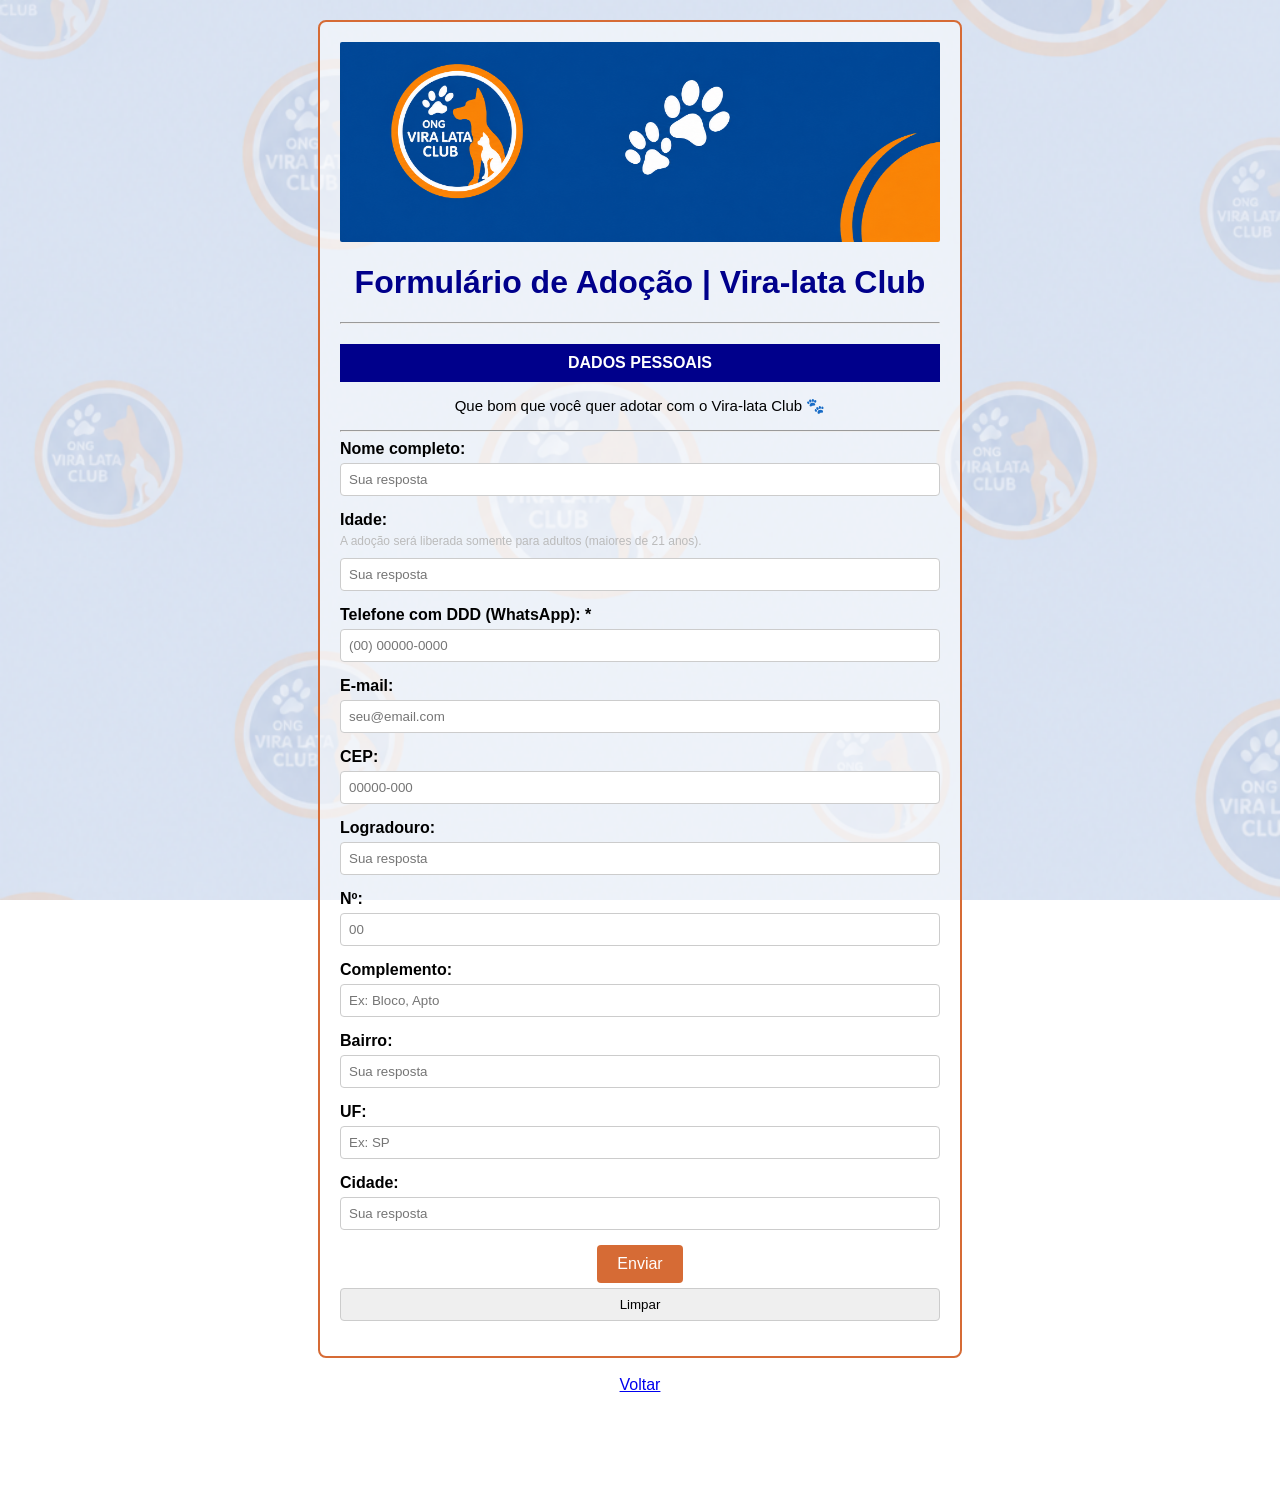
==== formulario.html @ 41cbb8f4 "Criado o Vira Lata Club" ====
<!DOCTYPE html>
<html lang="pt-br">
<head>
    <meta charset="UTF-8">
    <meta name="viewport" content="width=device-width, initial-scale=1.0">
    <title>Formulário de Adoção</title>
    <script src="form.js" defer></script>
   <style>
    body {font-family: Arial, sans-serif; background-image:url('fundo-pet.png');
            background-size: cover;          /* Cobre a tela toda */
            background-position: center;     /* Centraliza a imagem */
            background-attachment: fixed;    /* Fixa o fundo ao rolar */
            margin: 20px;
         }
    h1 {color: #00008B;
        text-align: center;}

.secao {background-color: #00008B;
        color: white;
        padding: 10px;  /* espaço entre o conteúdo e a caixa */
        margin-top: 20px; 
        font-weight: bold;
        text-align: center;}
.container {
            max-width: 600px;
            margin: 0 auto;
            background-color: rgba(255, 255, 255, 0.55); 
            /* Aqui o 0.55 tem como função deixar a caixa mais translucida */
            padding: 20px;
            border: 2px solid #d66b35;
            border-radius: 8px;
            text-align: left;
        }
    
        input {
            width: 100%;
            padding: 8px;
            margin-top: 5px;
            margin-bottom: 15px;
            border: 1px solid #ccc;
            border-radius: 4px;
            box-sizing: border-box;
        }

        button {
            background-color: #d66b35;
            color: white;
            padding: 10px 20px;
            border: none;
            border-radius: 4px;
            font-size: 16px;
            cursor: pointer;
            display: block;
            margin: 0 auto; /* Aqui centraliza o botão de enviar no final */
        }
        
        button:hover {
            background-color: #b85224;
        }
</style>
</head>

<body>
    <div class="container">
    <div style="text-align: center;">
            <img src="form_pet.png" alt="Banner Vira-lata Club" style="max-width: 600px; height: auto; border-radius: 2px; display: block; margin: 0 auto;">
        </div>
    <h1>Formulário de Adoção | Vira-lata Club</h1>
    <hr>
 <form>
    <div class="secao">DADOS PESSOAIS</div>
            <p style="text-align: center;font-size: 15px;">Que bom que você quer adotar com o Vira-lata Club 🐾</p>
            <hr>
            <label><b>Nome completo:</b></label>
            <input type="text" placeholder="Sua resposta" required>
            

            <label><b>Idade:</b></label>
            <small style="color: #bbb; display: block; margin-top: 5px; margin-bottom: 5px; font-size: 12px;">A adoção será liberada somente para adultos (maiores de 21 anos).</small>
            <input type="number" placeholder="Sua resposta" required>

            <label><b>Telefone com DDD (WhatsApp): *</b></label>
            <input type="number" placeholder="(00) 00000-0000" required>

            <label><b>E-mail:</b></label>
            <input type="email" placeholder="seu@email.com" required>

            <label><b>CEP:</b></label>
            <input type="number" id="cep" placeholder="00000-000" required>

            <label><b>Logradouro:</b></label>
            <input type="text" id="logradouro" placeholder="Sua resposta" required>

            <label><b>Nº:</b></label>
            <input type="number" placeholder="00" required>

            <label><b>Complemento:</b></label>
            <input type="text" placeholder="Ex: Bloco, Apto" required>

            <label><b>Bairro:</b></label>
            <input type="text" id="bairro" placeholder="Sua resposta" required>

            <label><b>UF:</b></label>
            <input type="text" id="uf" placeholder="Ex: SP" required>

            <label><b>Cidade:</b></label>
            <input type="text" id="cidade" placeholder="Sua resposta" required>
            <br>
            <button type="submit">Enviar</button>
        <input type="reset" value="Limpar">


        </form>
</div>
    <center>
    <br>
    <a href="index.html">Voltar</a>
    <br>  <br>  <br>  <br>  <br>
    </center>
</body>
</html>
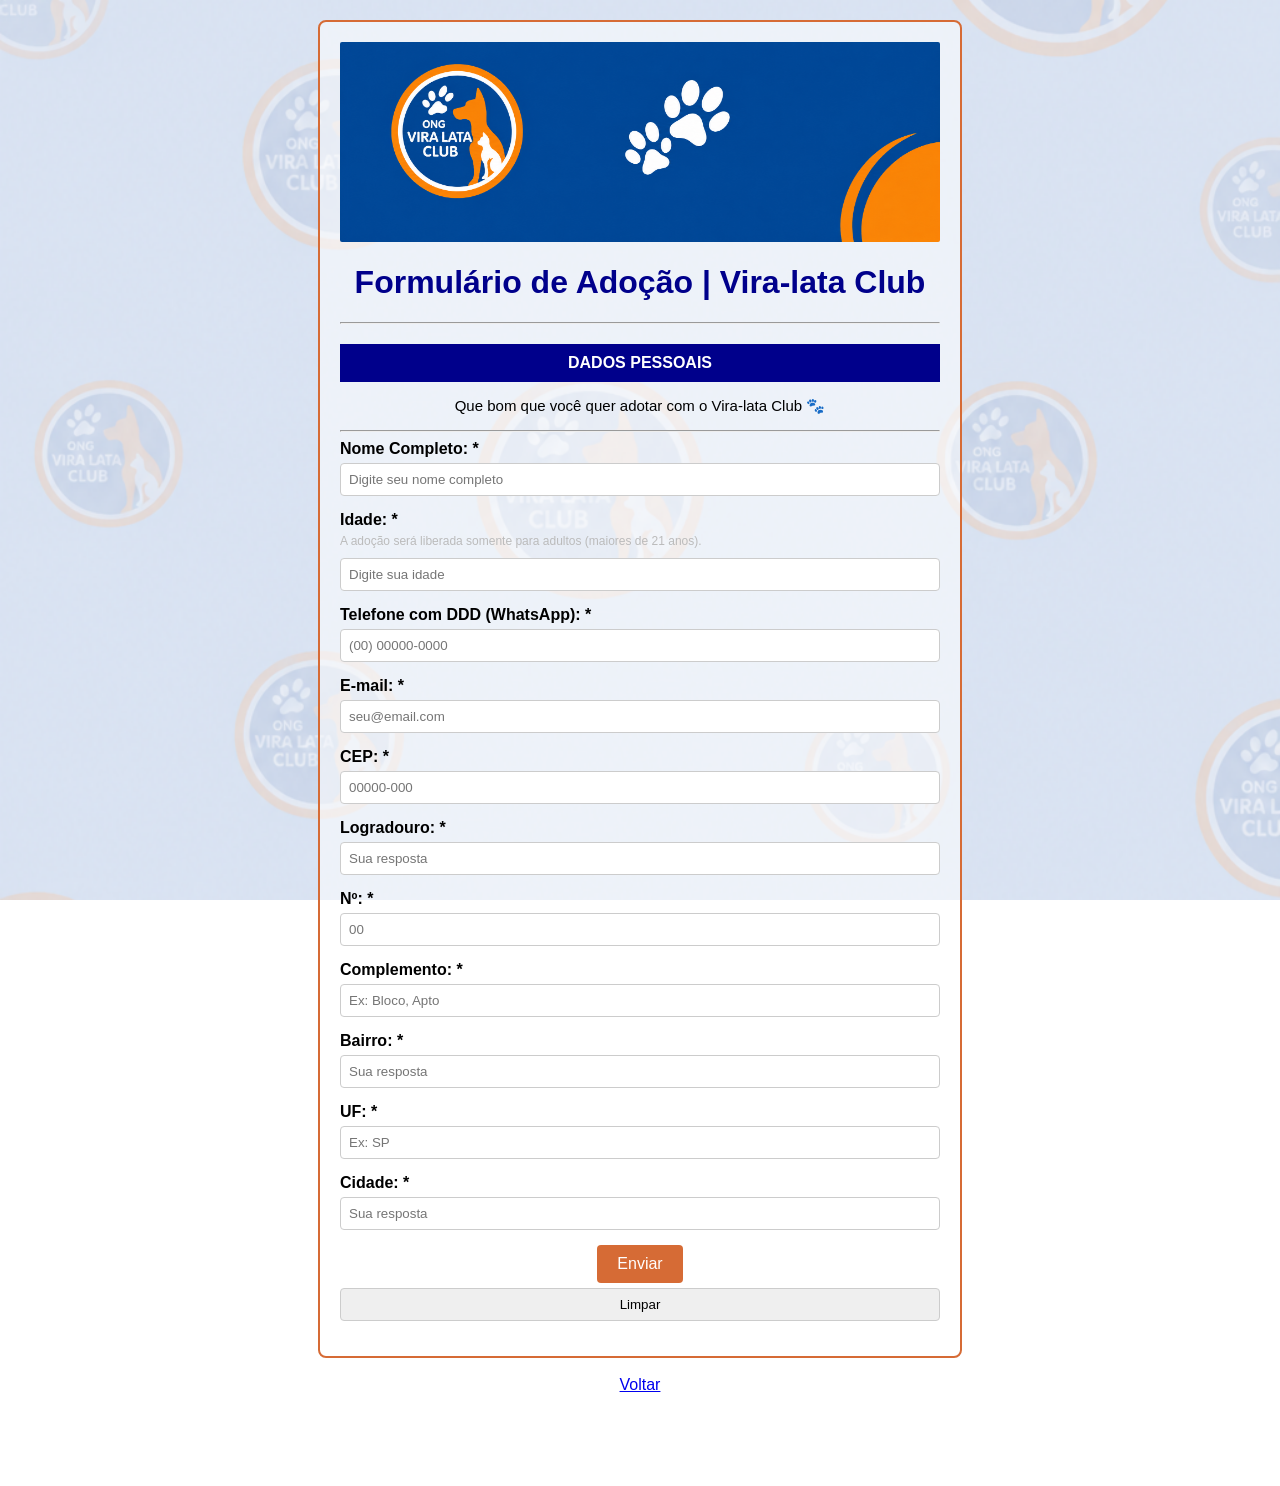
==== commit c7727e56: "Update formulario.html" ====
--- a/formulario.html
+++ b/formulario.html
@@ -71,39 +71,48 @@
     <div class="secao">DADOS PESSOAIS</div>
             <p style="text-align: center;font-size: 15px;">Que bom que você quer adotar com o Vira-lata Club 🐾</p>
             <hr>
-            <label><b>Nome completo:</b></label>
-            <input type="text" placeholder="Sua resposta" required>
+            <label><b>Nome Completo: *</b></label>
+            <input type="text"
+            id="nome"
+            name="nome" 
+            placeholder="Digite seu nome completo" 
+            required>
             
 
-            <label><b>Idade:</b></label>
+            <label><b>Idade: *</b></label>
             <small style="color: #bbb; display: block; margin-top: 5px; margin-bottom: 5px; font-size: 12px;">A adoção será liberada somente para adultos (maiores de 21 anos).</small>
-            <input type="number" placeholder="Sua resposta" required>
+            <input type="number"
+             id="idade"
+             name="idade"
+             placeholder="Digite sua idade"
+             min="21" 
+             required>
 
             <label><b>Telefone com DDD (WhatsApp): *</b></label>
             <input type="number" placeholder="(00) 00000-0000" required>
 
-            <label><b>E-mail:</b></label>
+            <label><b>E-mail: *</b></label>
             <input type="email" placeholder="seu@email.com" required>
 
-            <label><b>CEP:</b></label>
+            <label><b>CEP: *</b></label>
             <input type="number" id="cep" placeholder="00000-000" required>
 
-            <label><b>Logradouro:</b></label>
+            <label><b>Logradouro: *</b></label>
             <input type="text" id="logradouro" placeholder="Sua resposta" required>
 
-            <label><b>Nº:</b></label>
+            <label><b>Nº: *</b></label>
             <input type="number" placeholder="00" required>
 
-            <label><b>Complemento:</b></label>
+            <label><b>Complemento: *</b></label>
             <input type="text" placeholder="Ex: Bloco, Apto" required>
 
-            <label><b>Bairro:</b></label>
+            <label><b>Bairro: *</b></label>
             <input type="text" id="bairro" placeholder="Sua resposta" required>
 
-            <label><b>UF:</b></label>
+            <label><b>UF: *</b></label>
             <input type="text" id="uf" placeholder="Ex: SP" required>
 
-            <label><b>Cidade:</b></label>
+            <label><b>Cidade: *</b></label>
             <input type="text" id="cidade" placeholder="Sua resposta" required>
             <br>
             <button type="submit">Enviar</button>
@@ -118,4 +127,4 @@
     <br>  <br>  <br>  <br>  <br>
     </center>
 </body>
-</html>+</html>
